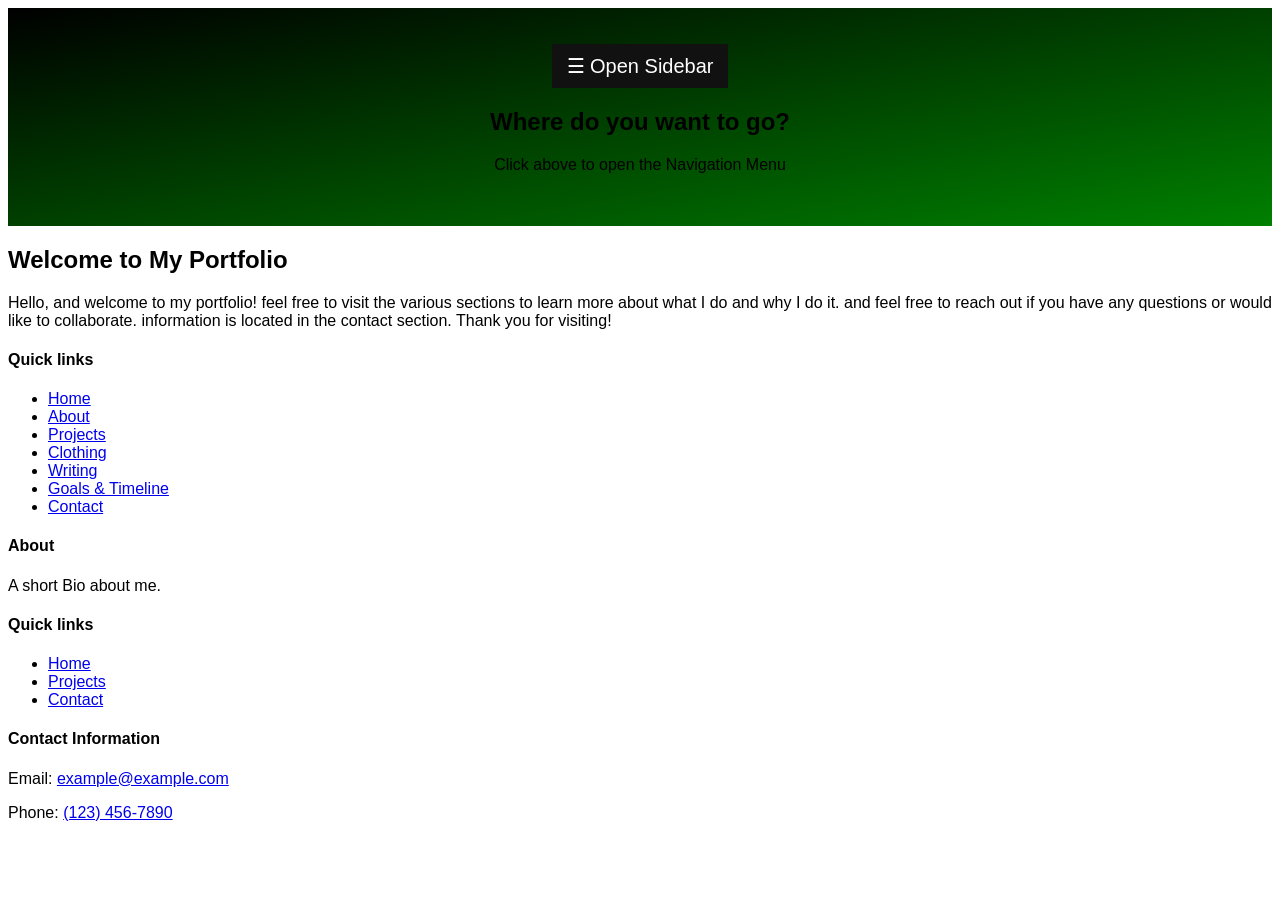
==== index.HTML @ c6f0fd05 "started portfolio, added nav, info in about me page, header syles and JS code" ====
<!DOCTYPE html>
<html lang="en">

<head>
    <meta charset="UTF-8">
    <meta name="viewport" content="width=device-width, initial-scale=1.0">
    <title>Portfolio</title>
    <style>
        /* Add your CSS styles here */
    </style>
    <link rel="stylesheet" href="styles.css">
    <script src="script.js" defer></script>
</head>

<body>
    <header>
        <div id="mySidebar" class="sidebar">
            <a href="#" id="closebtn" class="closebtn">&times;</a>
            <a href="about.html">About</a>
            <!-- <a href="projects.html">Projects</a> -->
            <button class="dropdown-btn">Projects
                <i class="fa fa-caret-down"></i>
            </button>
            <div class="dropdown-container">
                <a href="coding-projects.HTML">coding</a>
                <a href="clothing-projects.HTML">clothing</a>
                <a href="writing-projects.HTML">writing</a>
            </div>
            <a href="goals-timeline.html">Goals and Timeline</a>
            <a href="contact.html">Contact</a>
        </div>

        <div id="main">
            <button id="openbtn" class="openbtn" onclick="openNav()">&#9776; Open Sidebar</button>
            <h2>Where do you want to go?</h2>
            <p>Click above to open the Navigation Menu</p>
        </div>

    </header>
    <main>
        <!--img src="path/to/your/image.jpg" alt="Your Name"-->
        <section id="home">
            <h1>Welcome to My Portfolio</h1>
            <p>Hello, and welcome to my portfolio! feel free to visit the various sections to learn more about what I do
                and why I
                do it. and feel free to reach out if you have any questions or would like to collaborate. information is
                located in the contact section. Thank you for visiting!</p>
        </section>
    </main>
    <footer class="site-footer">
        <section class="footer-section">
            <h4>Quick links</h4>
            <ul>
                <li><a href="index.html">Home</a></li>
                <li><a href="about.html">About</a></li>
                <li><a href="coding-projects.html">Projects</a></li>
                <li><a href="clothing-projects.html">Clothing</a></li>
                <li><a href="writing-projects.html">Writing</a></li>
                <li><a href="goals-timeline.html">Goals & Timeline</a></li>
                <li><a href="contact.html">Contact</a></li>
            </ul>
        </section>
            <section class="footer-section">
                <h4>About</h4>
                <p>A short Bio about me.</p>
            </section>
            <section class="footer-section">
                <h4>Quick links</h4>
                <ul>
                    <li><a href="index.html">Home</a></li>
                    <li><a href="project.html">Projects</a></li>
                    <li><a href="contact.html">Contact</a></li>
                </ul>
            </section>
            <section class="footer-section">
                <h4>Contact Information</h4>
                <p>Email: <a href="mailto:example@example.com">example@example.com</a></p>
                <p>Phone: <a href="tel:+11234567890">(123) 456-7890</a></p>
            </section>
        </footer>
</body>

</html>
---- styles.css ----
/***********************General Styles***************************/
body {
    font-family: "Kedebideri", sans-serif;
  font-weight: 400;
  font-style: normal;
  font-size: 1rem;
}
/*************************Text Styles*****************************/
h1,h2,h3,h4,h5,h6{
  font-family: "Kedebideri", sans-serif;
  font-style: normal;
}

h1 {
  font-weight: 700;
}

h2 {
   font-weight: 600;
}

h3 {
  font-weight: 500;
}

header {
  background-image: linear-gradient(to bottom right, black, green);
  padding: 1rem;
  text-align: center;
}

nav ul {
  list-style-type: none;
  margin: 0;
  padding: 0;
  flex-direction: column;
  gap: 1.5rem;
}

nav ul li a {
  color: white;
  text-decoration: none;
  display: block;
  text-align: center;
  padding: 8px 12px;
  font-weight: bold;
}

/*******************Footer Styles*****************************/
/*******************Mobile Styles*****************************/
/*******************Contact form styles*****************************/
/*************************Link Styles*****************************/
/*************************Image Styles*****************************/
/*************************Utility Classes*****************************/
/*************************Media Queries*****************************/
/* The sidebar menu */
.sidebar {
  height: 100%; /* 100% Full-height */
  width: 0; /* 0 width - change this with JavaScript */
  position: fixed; /* Stay in place */
  z-index: 1; /* Stay on top */
  top: 0;
  left: 0;
  background-color: #111; /* Black*/
  overflow-x: hidden; /* Disable horizontal scroll */
  padding-top: 60px; /* Place content 60px from the top */
  transition: 0.5s; /* 0.5 second transition effect to slide in the sidebar */
}

.sidenav a, .dropdown-btn {
  padding: 6px 8px 6px 16px;
  text-decoration: none;
  font-size: 20px;
  color: #818181;
  display: block;
  border: none;
  background: none;
  width:100%;
  text-align: Center;
  cursor: pointer;
  outline: none;
}

/* The sidebar links */
.sidebar a {
  padding: 8px 8px 8px 32px;
  font-size: 25px;
  color: #818181;
  display: block;
  transition: 0.3s;
}

/* When you mouse over the navigation links, change their color */
.sidebar a:hover {
  color: #f1f1f1;
}

/* Position and style the close button (top right corner) */
.sidebar .closebtn {
  position: absolute;
  top: 0;
  right: 25px;
  font-size: 36px;
  margin-left: 50px;
}

/* The button used to open the sidebar */
.openbtn {
  font-size: 20px;
  cursor: pointer;
  background-color: #111;
  color: white;
  padding: 10px 15px;
  border: none;
}

.openbtn:hover {
  background-color: #444;
}

/* Style page content - use this if you want to push the page content to the right when you open the side navigation */
#main {
  transition: margin-left .5s; /* If you want a transition effect */
  padding: 20px;
}

/* On smaller screens, where height is less than 450px, change the style of the sidenav (less padding and a smaller font size) */
@media screen and (max-height: 450px) {
  .sidebar {padding-top: 15px;}
  .sidebar a {font-size: 18px;}
}
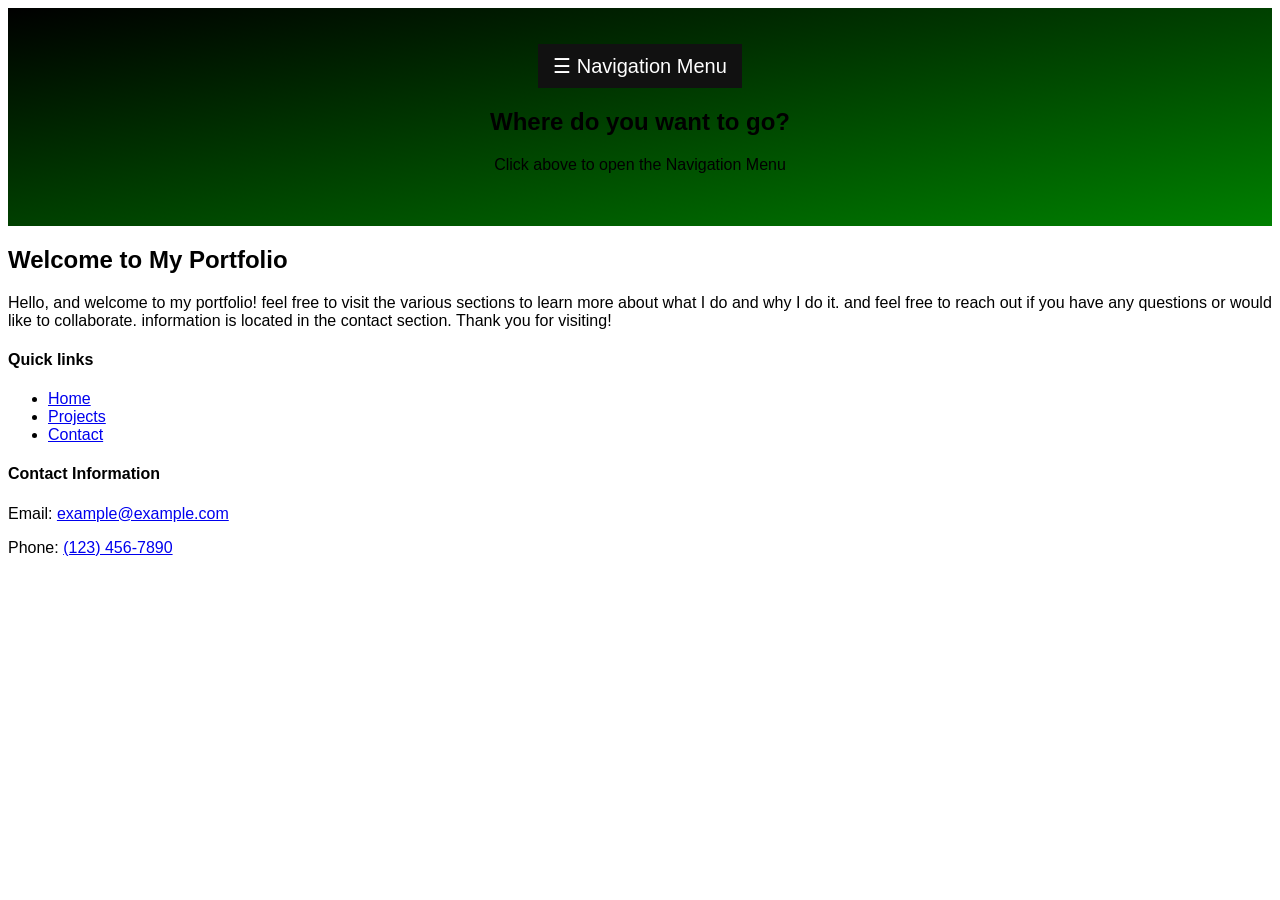
==== commit 5250cae9: "added footer to each page and got the nav menue working on all pages" ====
--- a/index.HTML
+++ b/index.HTML
@@ -31,7 +31,7 @@
         </div>
 
         <div id="main">
-            <button id="openbtn" class="openbtn" onclick="openNav()">&#9776; Open Sidebar</button>
+            <button id="openbtn" class="openbtn" onclick="openNav()">&#9776; Navigation Menu</button>
             <h2>Where do you want to go?</h2>
             <p>Click above to open the Navigation Menu</p>
         </div>
@@ -47,37 +47,20 @@
                 located in the contact section. Thank you for visiting!</p>
         </section>
     </main>
-    <footer class="site-footer">
+    <footer>
         <section class="footer-section">
             <h4>Quick links</h4>
             <ul>
                 <li><a href="index.html">Home</a></li>
-                <li><a href="about.html">About</a></li>
-                <li><a href="coding-projects.html">Projects</a></li>
-                <li><a href="clothing-projects.html">Clothing</a></li>
-                <li><a href="writing-projects.html">Writing</a></li>
-                <li><a href="goals-timeline.html">Goals & Timeline</a></li>
+                <li><a href="project.html">Projects</a></li>
                 <li><a href="contact.html">Contact</a></li>
             </ul>
         </section>
-            <section class="footer-section">
-                <h4>About</h4>
-                <p>A short Bio about me.</p>
-            </section>
-            <section class="footer-section">
-                <h4>Quick links</h4>
-                <ul>
-                    <li><a href="index.html">Home</a></li>
-                    <li><a href="project.html">Projects</a></li>
-                    <li><a href="contact.html">Contact</a></li>
-                </ul>
-            </section>
-            <section class="footer-section">
-                <h4>Contact Information</h4>
-                <p>Email: <a href="mailto:example@example.com">example@example.com</a></p>
-                <p>Phone: <a href="tel:+11234567890">(123) 456-7890</a></p>
-            </section>
-        </footer>
+        <section class="footer-section">
+            <h4>Contact Information</h4>
+            <p>Email: <a href="mailto:example@example.com">example@example.com</a></p>
+            <p>Phone: <a href="tel:+11234567890">(123) 456-7890</a></p>
+        </section>
+    </footer>
 </body>
-
 </html>
